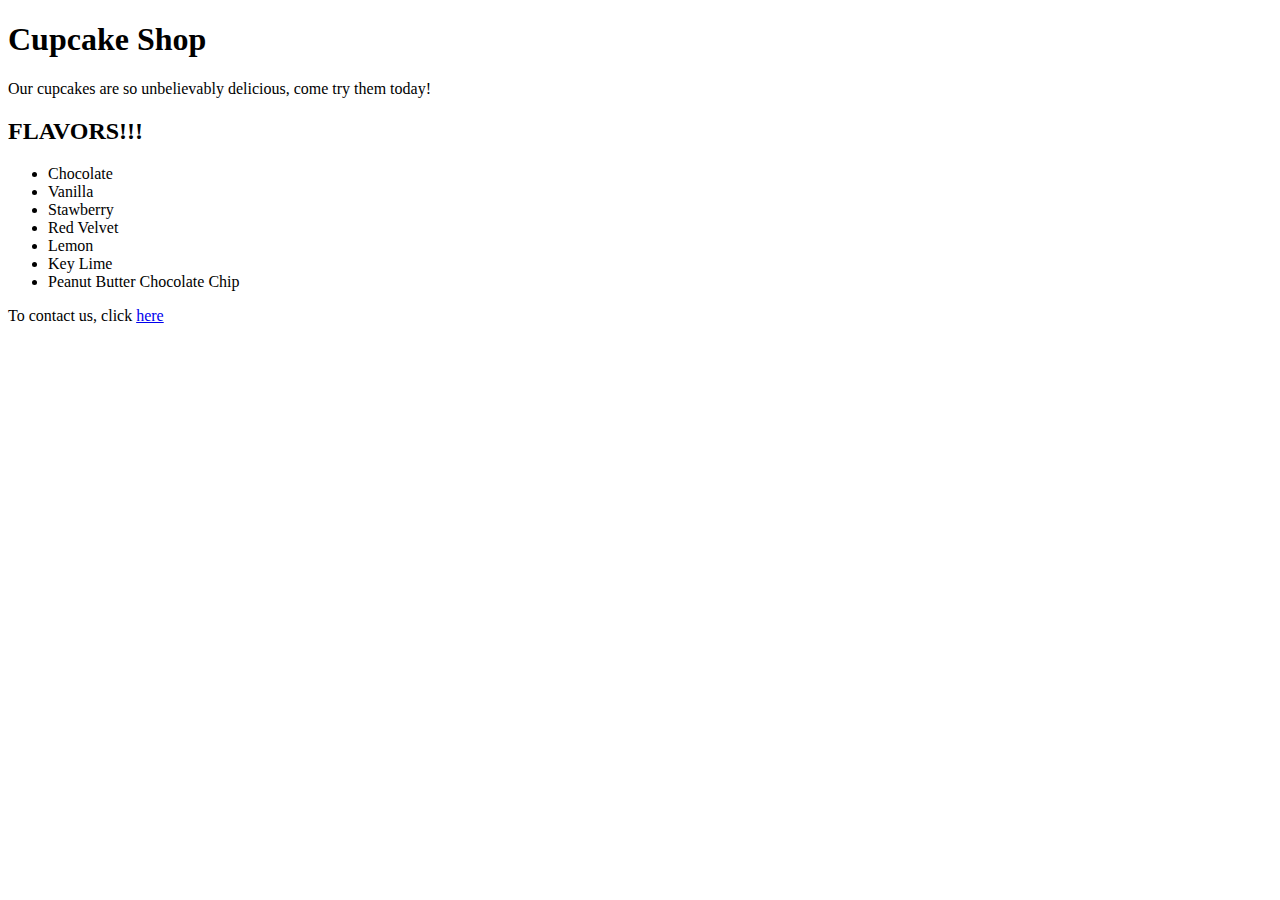
==== index.html @ 87b9acb0 "Create Cupcake Shop html and css pages." ====
<!DOCTYPE HTML>
<html>
  <head>
    <link href="css/styles.css" rel="stylesheet" type="text/css">
    <title>Cupcake Shop</title>
  </head>
  <body>
    <h1>Cupcake Shop</h1>
    <p>Our cupcakes are so unbelievably delicious, come try them today!</p>
    <h2>FLAVORS!!!</h2>
    <ul>
      <li>Chocolate</li>
      <li>Vanilla</li>
      <li>Stawberry</li>
      <li>Red Velvet</li>
      <li>Lemon</li>
      <li>Key Lime</li>
      <li>Peanut Butter Chocolate Chip</li>
    </ul>
    <p>To contact us, click <a href="contact.html">here</a></p>
  </body>
  </html>
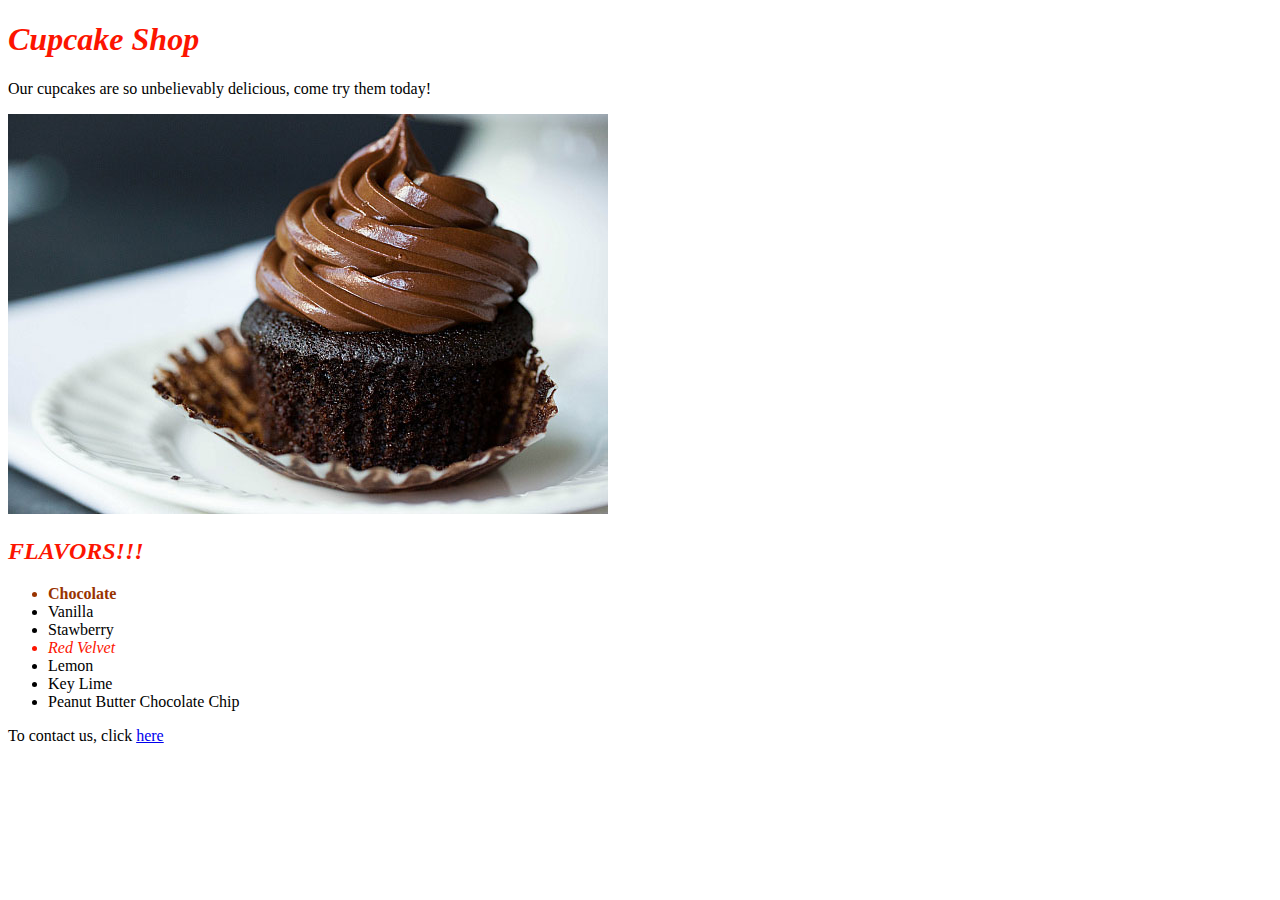
==== commit 266c2331: "Add styles and fonts link between pages." ====
--- a/index.html
+++ b/index.html
@@ -5,14 +5,15 @@
     <title>Cupcake Shop</title>
   </head>
   <body>
-    <h1>Cupcake Shop</h1>
+    <h1 class="flashy">Cupcake Shop</h1>
     <p>Our cupcakes are so unbelievably delicious, come try them today!</p>
-    <h2>FLAVORS!!!</h2>
+    <img src="img/chocolate.jpeg" alt="Choclate cupcake.">
+    <h2 class="flashy">FLAVORS!!!</h2>
     <ul>
-      <li>Chocolate</li>
+      <li class="best">Chocolate</li>
       <li>Vanilla</li>
       <li>Stawberry</li>
-      <li>Red Velvet</li>
+      <li class="flashy">Red Velvet</li>
       <li>Lemon</li>
       <li>Key Lime</li>
       <li>Peanut Butter Chocolate Chip</li>
--- a/css/styles.css
+++ b/css/styles.css
@@ -0,0 +1,12 @@
+h1 {
+
+}
+
+.best {
+  font-weight:bold;
+  color:#993300;
+}
+.flashy {
+  font-style:italic;
+  color:#FC1501;
+}
